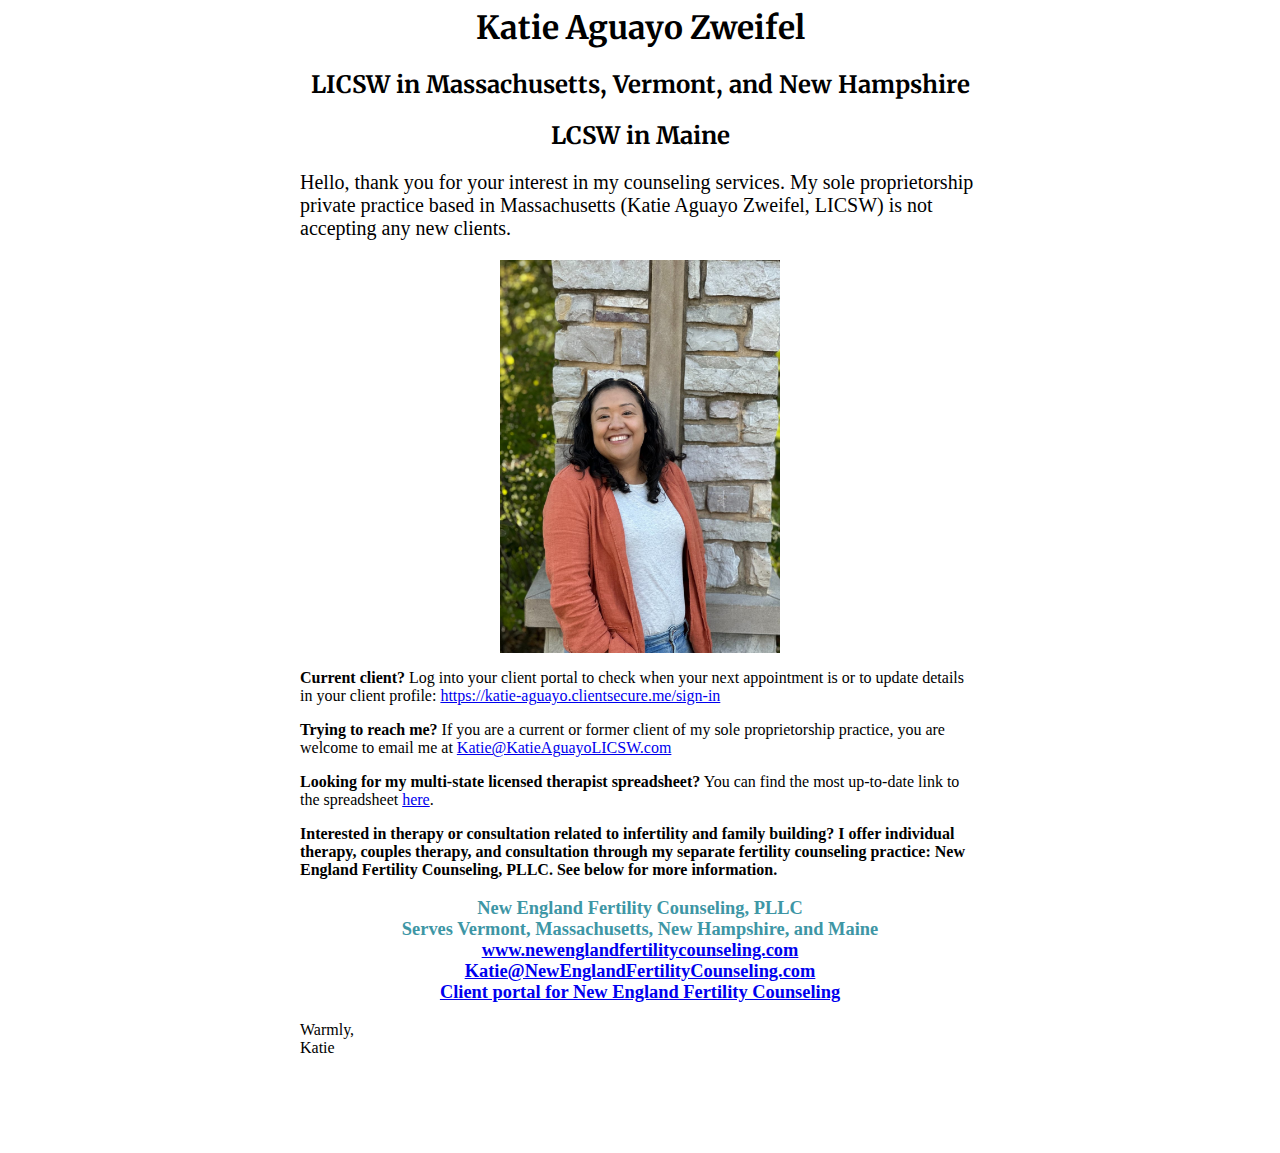
==== index.html @ 262cd614 "changes" ====
<html>

<head>
    <meta charset="utf-8">
    <title>Katie Aguayo Zweifel, LICSW</title>
    <meta name="description"
        content="I am a therapist, fertility counselor, and certified perinatal mental health professional (PMH-C).">
    <meta name="og:title" property="og:title" content="Katie Aguayo Zweifel, LICSW, PMH-C">
    <meta name="viewport" content="width=device-width, initial-scale=1">
    <link rel="stylesheet" href="https://fonts.googleapis.com/css?family=Merriweather|Roboto|Roboto:bold">
    <link href="./style.css" rel="stylesheet" />
    <link rel="canonical" href="https://www.katieaguayolicsw.com/">
</head>

<body>
    <div class="content">
        <h1>Katie Aguayo Zweifel</h1>
        <h2>LICSW in Massachusetts, Vermont, and New Hampshire</h2>
        <h2>LCSW in Maine</h2>
        <p class="emphasis">Hello, thank you for your interest in my counseling services. My sole proprietorship private
            practice
            based in Massachusetts (Katie Aguayo Zweifel, LICSW) is not accepting any new clients.</p>
        <img class="me" src="./media/IMG_4056.jpg" alt="Katie Aguayo Zweifel, LICSW, PMH-C" />
        <article>
            <p><strong>Current client?</strong> Log into your client portal to check when your next appointment is or to
                update details in your client profile: <a href="https://katie-aguayo.clientsecure.me/sign-in"
                    rel="nofollow">https://katie-aguayo.clientsecure.me/sign-in</a></p>
            <p><strong>Trying to reach me?</strong> If you are a current or former client of my sole proprietorship
                practice, you are welcome to email me at <a
                    href="mailto:Katie@katieaguayoLICSW.com">Katie@KatieAguayoLICSW.com</a>
            <p><strong>Looking for my multi-state licensed therapist spreadsheet?</strong> You can find the most
                up-to-date link to the spreadsheet <a
                    href="https://docs.google.com/spreadsheets/d/e/2PACX-1vR3ZdfpIoRzsDV2-nBe-rD8F7qeznvcKTcnUjVUa4SM-pBeIY1kQWFfLswFl2CWJBBtwPF3VPNUpbjb/pubhtml"
                    rel="nofollow">here</a>.
            </p>
            <p><strong>Interested in therapy or consultation related to infertility and family building? I offer
                    individual therapy, couples therapy, and consultation through my separate fertility counseling
                    practice: New England Fertility Counseling, PLLC.
                    See below for more information.</strong>
            <p class="address">
                New England Fertility Counseling, PLLC<br />
                Serves Vermont, Massachusetts, New Hampshire, and Maine<br />
                <a href="https://www.newenglandfertilitycounseling.com">www.newenglandfertilitycounseling.com</a><br />
                <a
                    href="mailto:Katie@NewEnglandFertilityCounseling.com">Katie@NewEnglandFertilityCounseling.com</a><br />
                <a href="https://nefc.intakeq.com/portal">Client portal for New England Fertility Counseling</a>
            </p>
            </p>
            <p>Warmly,<br />
                Katie</p>
            <br />
            <br />
            <br />
            <br />
        </article>
    </div>

</html>
---- style.css ----
h1, h2 {
    text-align: center;
    font-family: 'Merriweather', serif;
}

strong {
    font-weight: bolder;
}

.emphasis {
    font-size: 1.25rem;
}

.me {
    text-align: center;
    max-width: 280px;
    margin-left: auto;
    margin-right: auto;
    display: block;
}

.content {
  max-width: 680px;
  margin: auto;
  font-family: 'Roboto, Roboto Bold';
  font-size: 1rem;
}

.address {
    text-align: center;
    color: rgb(62, 150, 165);
    font-weight: bolder;
    font-size: 1.15rem;
}
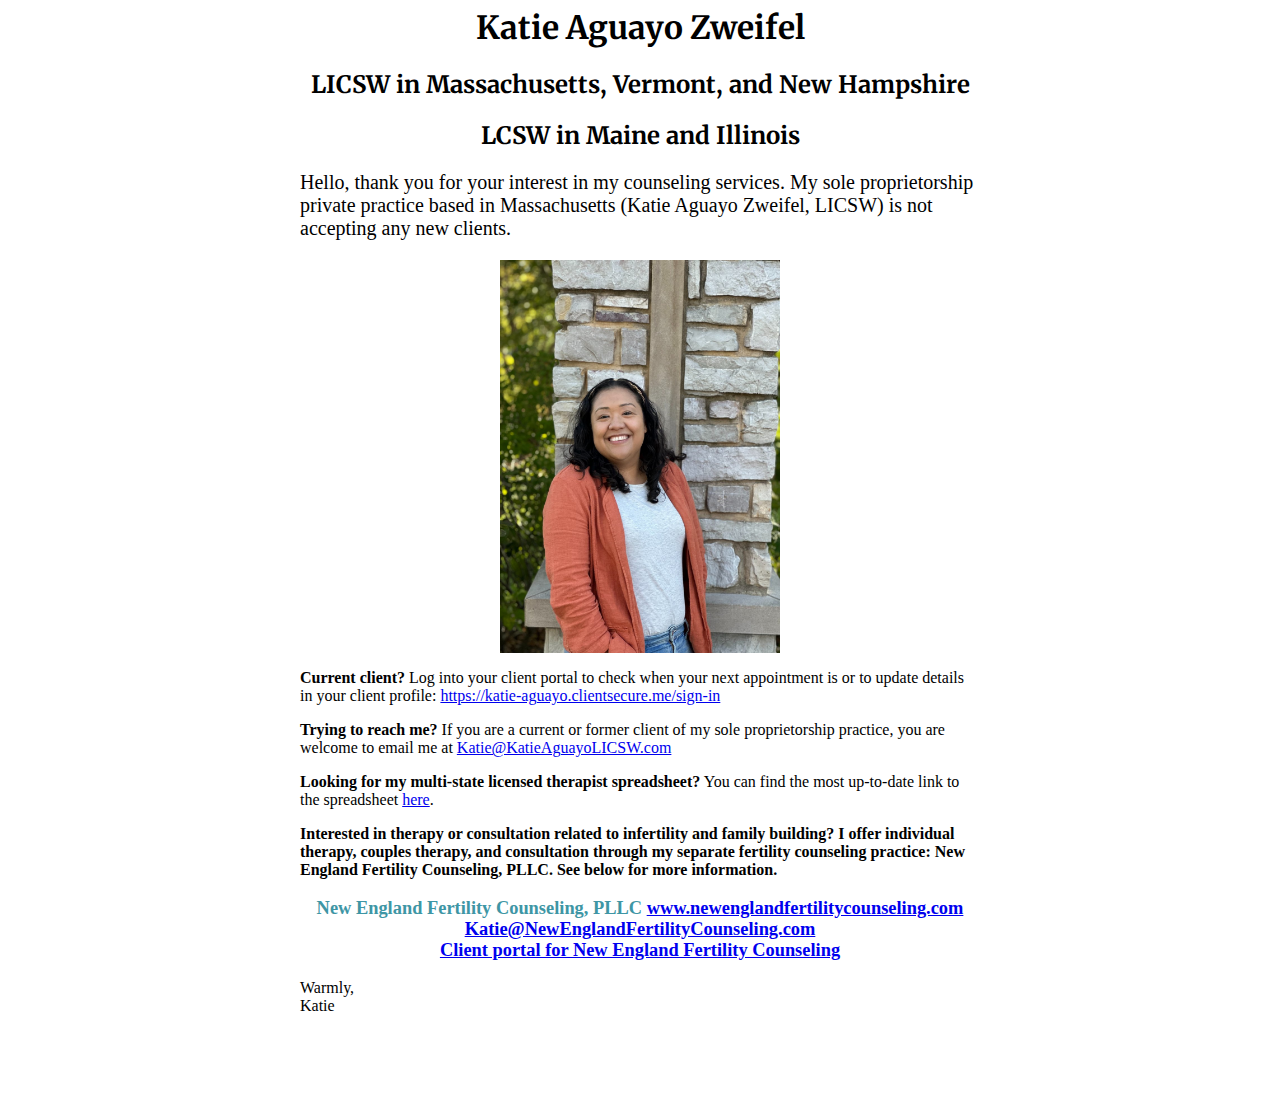
==== commit 7e7058a1: "made updates" ====
--- a/index.html
+++ b/index.html
@@ -3,9 +3,7 @@
 <head>
     <meta charset="utf-8">
     <title>Katie Aguayo Zweifel, LICSW</title>
-    <meta name="description"
-        content="I am a therapist, fertility counselor, and certified perinatal mental health professional (PMH-C).">
-    <meta name="og:title" property="og:title" content="Katie Aguayo Zweifel, LICSW, PMH-C">
+    <meta name="og:title" property="og:title" content="Katie Aguayo Zweifel, LICSW">
     <meta name="viewport" content="width=device-width, initial-scale=1">
     <link rel="stylesheet" href="https://fonts.googleapis.com/css?family=Merriweather|Roboto|Roboto:bold">
     <link href="./style.css" rel="stylesheet" />
@@ -16,7 +14,7 @@
     <div class="content">
         <h1>Katie Aguayo Zweifel</h1>
         <h2>LICSW in Massachusetts, Vermont, and New Hampshire</h2>
-        <h2>LCSW in Maine</h2>
+        <h2>LCSW in Maine and Illinois</h2>
         <p class="emphasis">Hello, thank you for your interest in my counseling services. My sole proprietorship private
             practice
             based in Massachusetts (Katie Aguayo Zweifel, LICSW) is not accepting any new clients.</p>
@@ -38,8 +36,7 @@
                     practice: New England Fertility Counseling, PLLC.
                     See below for more information.</strong>
             <p class="address">
-                New England Fertility Counseling, PLLC<br />
-                Serves Vermont, Massachusetts, New Hampshire, and Maine<br />
+                New England Fertility Counseling, PLLC
                 <a href="https://www.newenglandfertilitycounseling.com">www.newenglandfertilitycounseling.com</a><br />
                 <a
                     href="mailto:Katie@NewEnglandFertilityCounseling.com">Katie@NewEnglandFertilityCounseling.com</a><br />
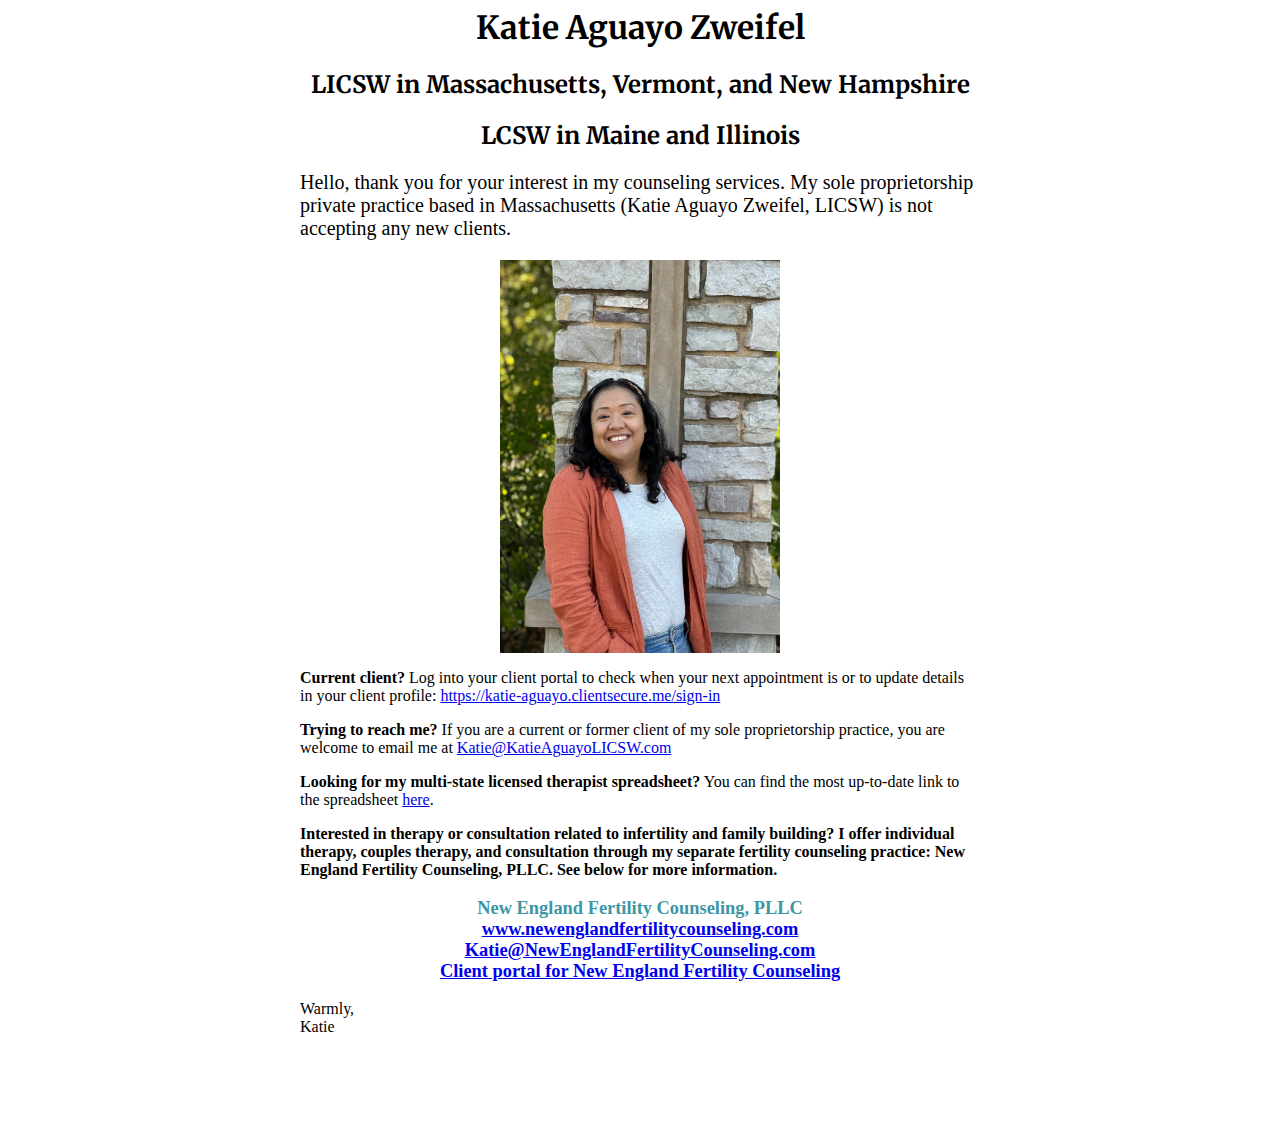
==== commit ac3a297b: "stuff" ====
--- a/index.html
+++ b/index.html
@@ -18,7 +18,7 @@
         <p class="emphasis">Hello, thank you for your interest in my counseling services. My sole proprietorship private
             practice
             based in Massachusetts (Katie Aguayo Zweifel, LICSW) is not accepting any new clients.</p>
-        <img class="me" src="./media/IMG_4056.jpg" alt="Katie Aguayo Zweifel, LICSW, PMH-C" />
+        <img class="me" src="./media/IMG_4056.jpg" alt="Katie Aguayo Zweifel, LICSW" />
         <article>
             <p><strong>Current client?</strong> Log into your client portal to check when your next appointment is or to
                 update details in your client profile: <a href="https://katie-aguayo.clientsecure.me/sign-in"
@@ -36,7 +36,7 @@
                     practice: New England Fertility Counseling, PLLC.
                     See below for more information.</strong>
             <p class="address">
-                New England Fertility Counseling, PLLC
+                New England Fertility Counseling, PLLC<br />
                 <a href="https://www.newenglandfertilitycounseling.com">www.newenglandfertilitycounseling.com</a><br />
                 <a
                     href="mailto:Katie@NewEnglandFertilityCounseling.com">Katie@NewEnglandFertilityCounseling.com</a><br />
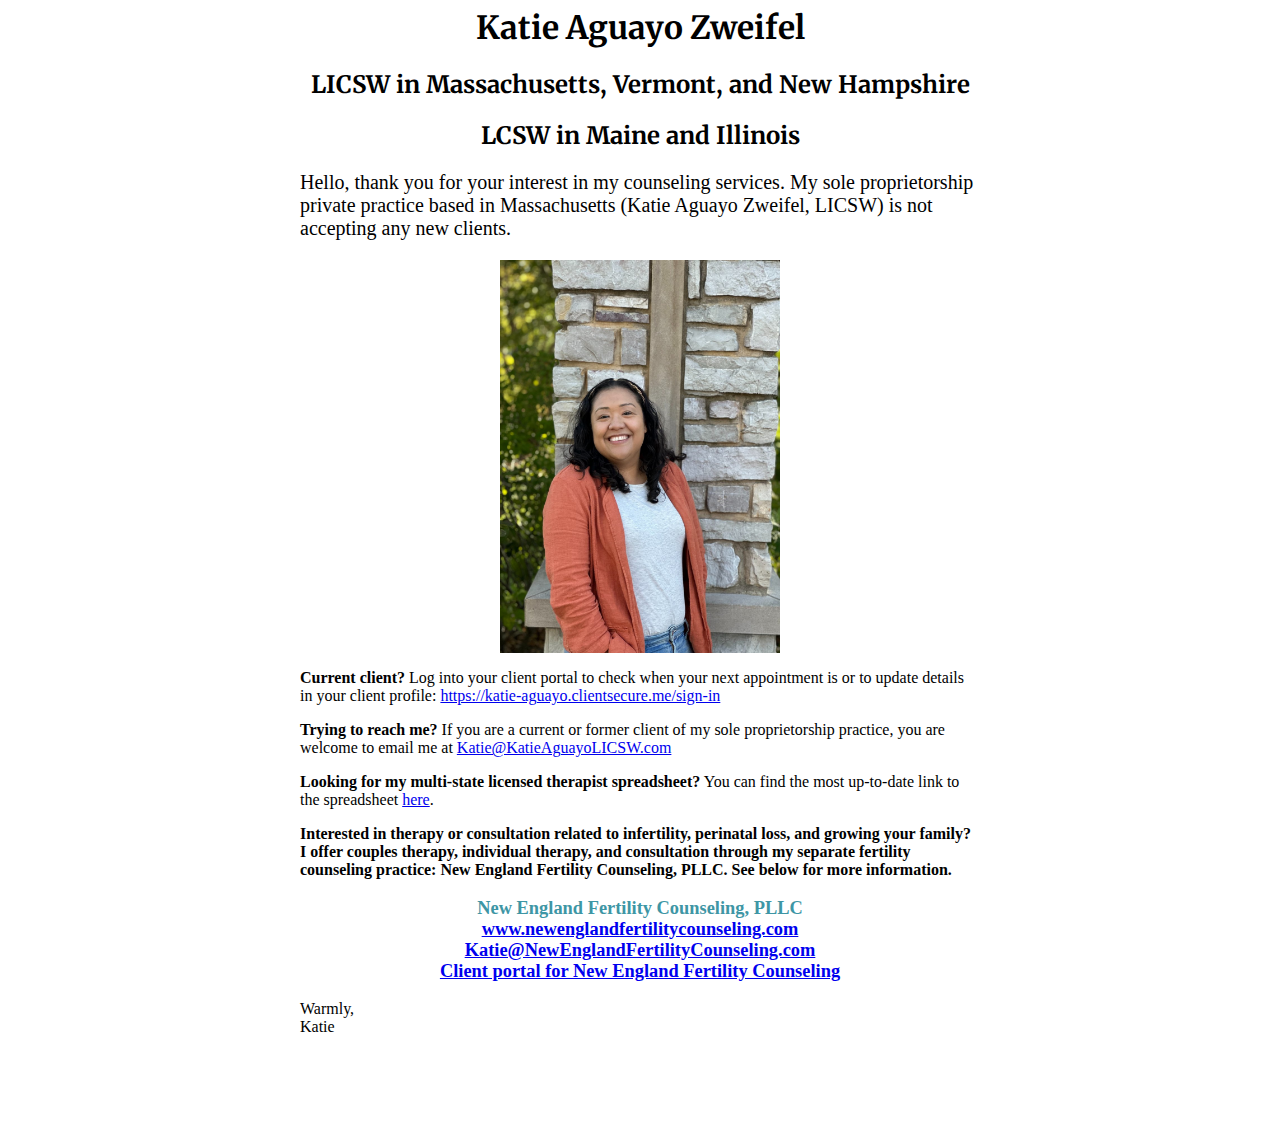
==== commit ac335a5d: "Update index.html" ====
--- a/index.html
+++ b/index.html
@@ -31,8 +31,7 @@
                     href="https://docs.google.com/spreadsheets/d/e/2PACX-1vR3ZdfpIoRzsDV2-nBe-rD8F7qeznvcKTcnUjVUa4SM-pBeIY1kQWFfLswFl2CWJBBtwPF3VPNUpbjb/pubhtml"
                     rel="nofollow">here</a>.
             </p>
-            <p><strong>Interested in therapy or consultation related to infertility and family building? I offer
-                    individual therapy, couples therapy, and consultation through my separate fertility counseling
+            <p><strong>Interested in therapy or consultation related to infertility, perinatal loss, and growing your family? I offer couples therapy, individual therapy, and consultation through my separate fertility counseling
                     practice: New England Fertility Counseling, PLLC.
                     See below for more information.</strong>
             <p class="address">
@@ -52,4 +51,4 @@
         </article>
     </div>
 
-</html>+</html>
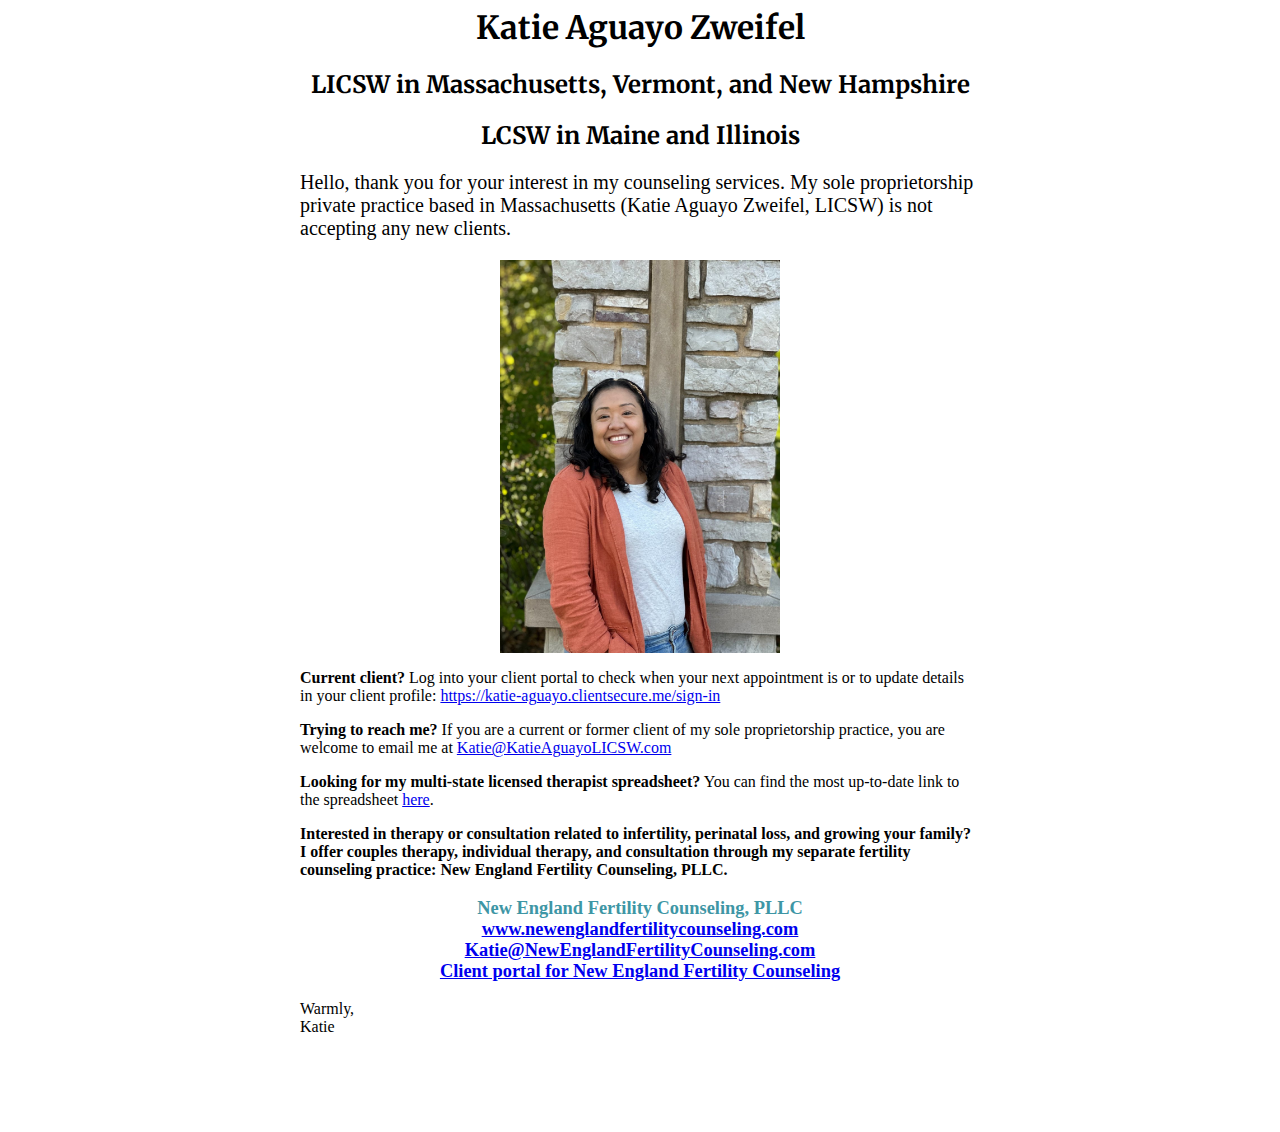
==== commit c35b6019: "Update index.html" ====
--- a/index.html
+++ b/index.html
@@ -32,8 +32,7 @@
                     rel="nofollow">here</a>.
             </p>
             <p><strong>Interested in therapy or consultation related to infertility, perinatal loss, and growing your family? I offer couples therapy, individual therapy, and consultation through my separate fertility counseling
-                    practice: New England Fertility Counseling, PLLC.
-                    See below for more information.</strong>
+                    practice: New England Fertility Counseling, PLLC.</strong>
             <p class="address">
                 New England Fertility Counseling, PLLC<br />
                 <a href="https://www.newenglandfertilitycounseling.com">www.newenglandfertilitycounseling.com</a><br />
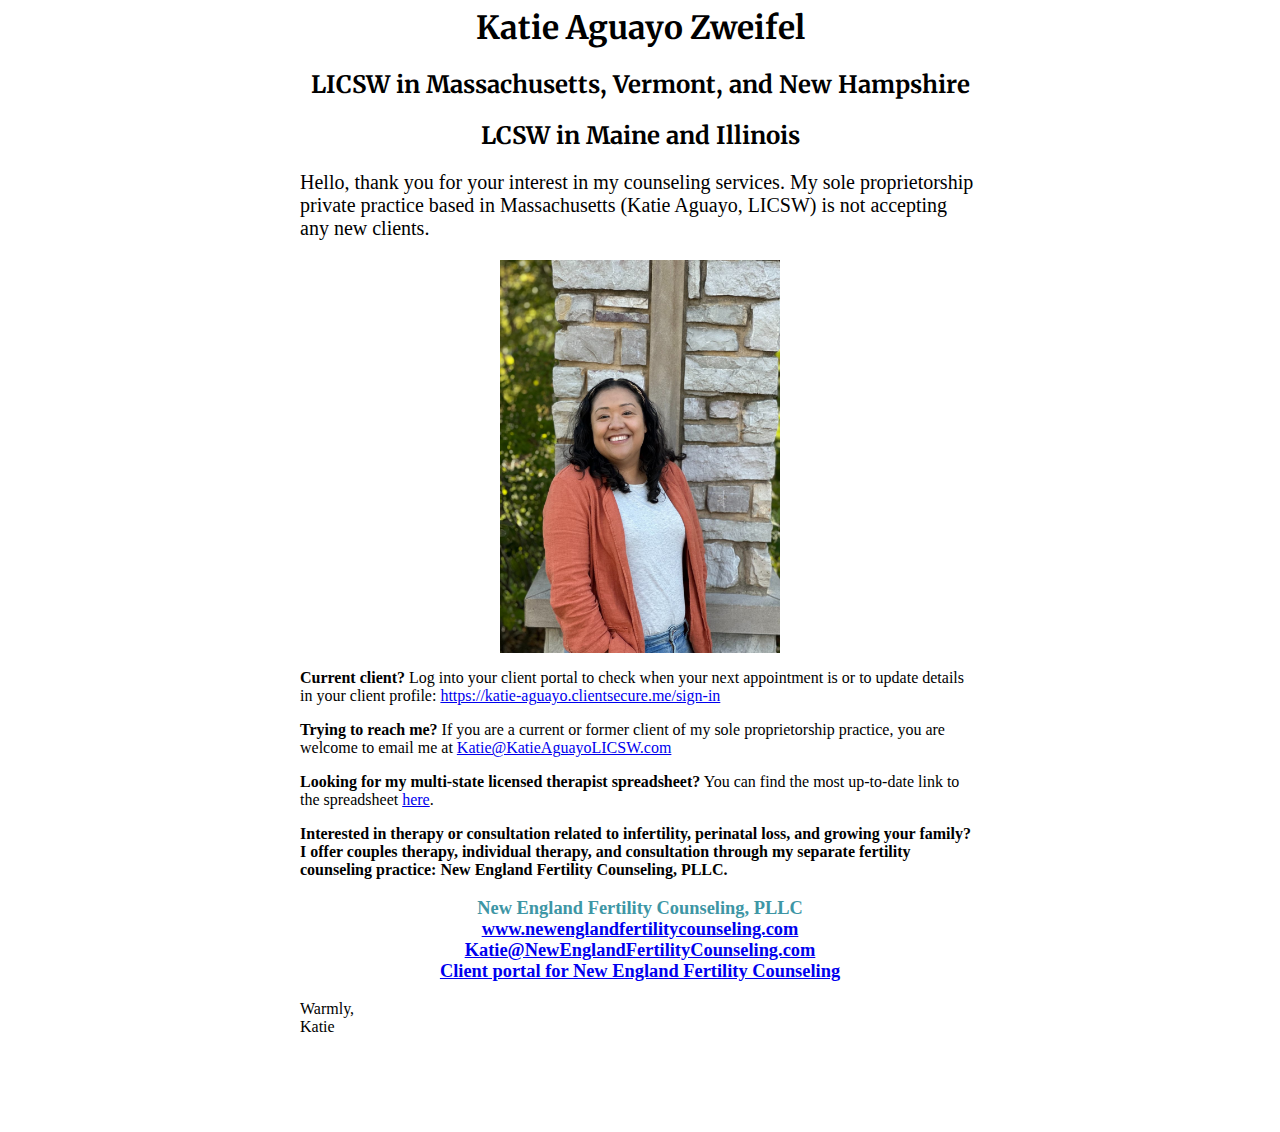
==== commit 7fd18e18: "Update index.html" ====
--- a/index.html
+++ b/index.html
@@ -2,8 +2,8 @@
 
 <head>
     <meta charset="utf-8">
-    <title>Katie Aguayo Zweifel, LICSW</title>
-    <meta name="og:title" property="og:title" content="Katie Aguayo Zweifel, LICSW">
+    <title>Katie Aguayo, LICSW</title>
+    <meta name="og:title" property="og:title" content="Katie Aguayo, LICSW">
     <meta name="viewport" content="width=device-width, initial-scale=1">
     <link rel="stylesheet" href="https://fonts.googleapis.com/css?family=Merriweather|Roboto|Roboto:bold">
     <link href="./style.css" rel="stylesheet" />
@@ -17,7 +17,7 @@
         <h2>LCSW in Maine and Illinois</h2>
         <p class="emphasis">Hello, thank you for your interest in my counseling services. My sole proprietorship private
             practice
-            based in Massachusetts (Katie Aguayo Zweifel, LICSW) is not accepting any new clients.</p>
+            based in Massachusetts (Katie Aguayo, LICSW) is not accepting any new clients.</p>
         <img class="me" src="./media/IMG_4056.jpg" alt="Katie Aguayo Zweifel, LICSW" />
         <article>
             <p><strong>Current client?</strong> Log into your client portal to check when your next appointment is or to
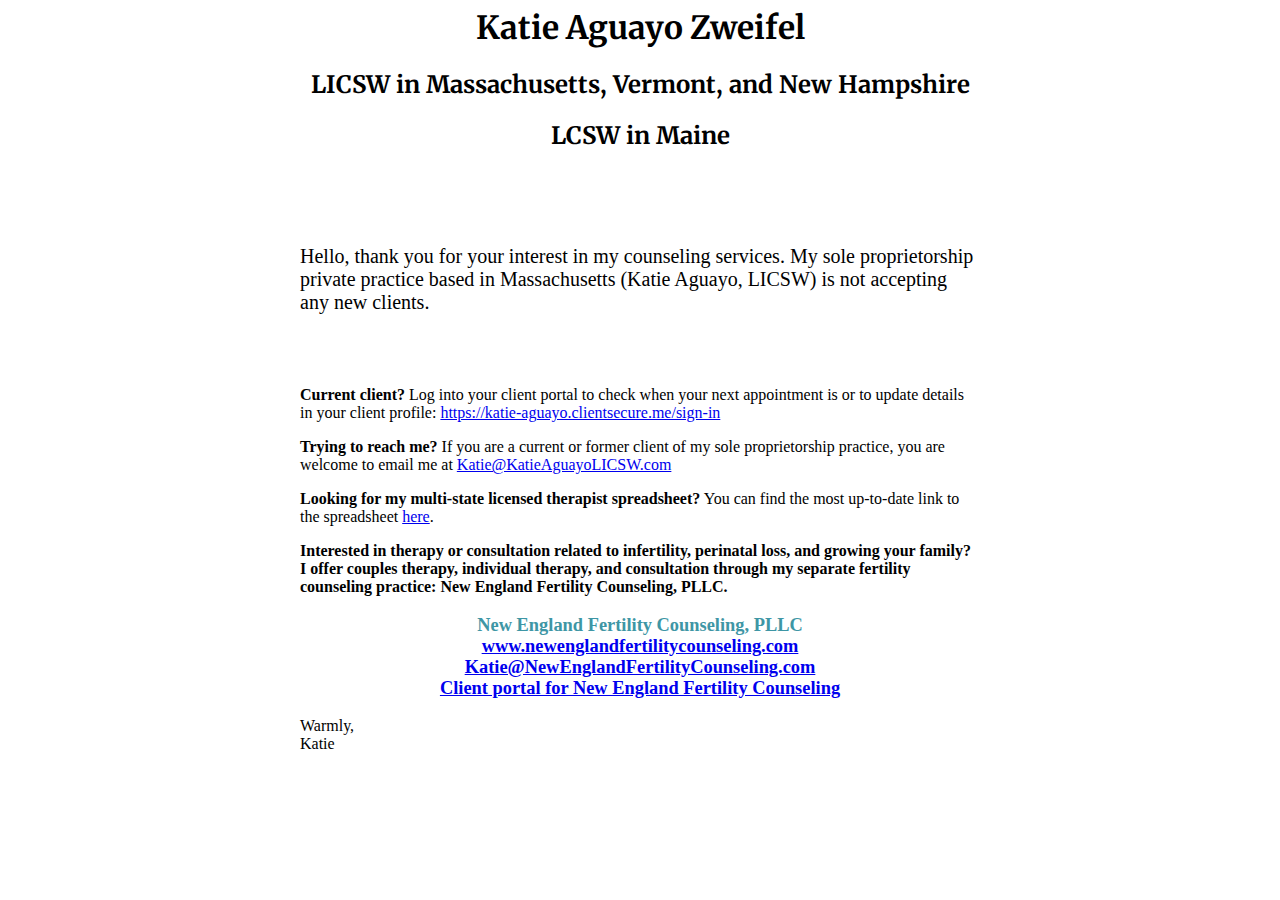
==== commit 57c3d32f: "updates" ====
--- a/index.html
+++ b/index.html
@@ -14,11 +14,15 @@
     <div class="content">
         <h1>Katie Aguayo Zweifel</h1>
         <h2>LICSW in Massachusetts, Vermont, and New Hampshire</h2>
-        <h2>LCSW in Maine and Illinois</h2>
+        <h2>LCSW in Maine</h2>
+        <br />
+        <br />
+        <br />
         <p class="emphasis">Hello, thank you for your interest in my counseling services. My sole proprietorship private
             practice
             based in Massachusetts (Katie Aguayo, LICSW) is not accepting any new clients.</p>
-        <img class="me" src="./media/IMG_4056.jpg" alt="Katie Aguayo Zweifel, LICSW" />
+        <br />
+        <br />
         <article>
             <p><strong>Current client?</strong> Log into your client portal to check when your next appointment is or to
                 update details in your client profile: <a href="https://katie-aguayo.clientsecure.me/sign-in"
